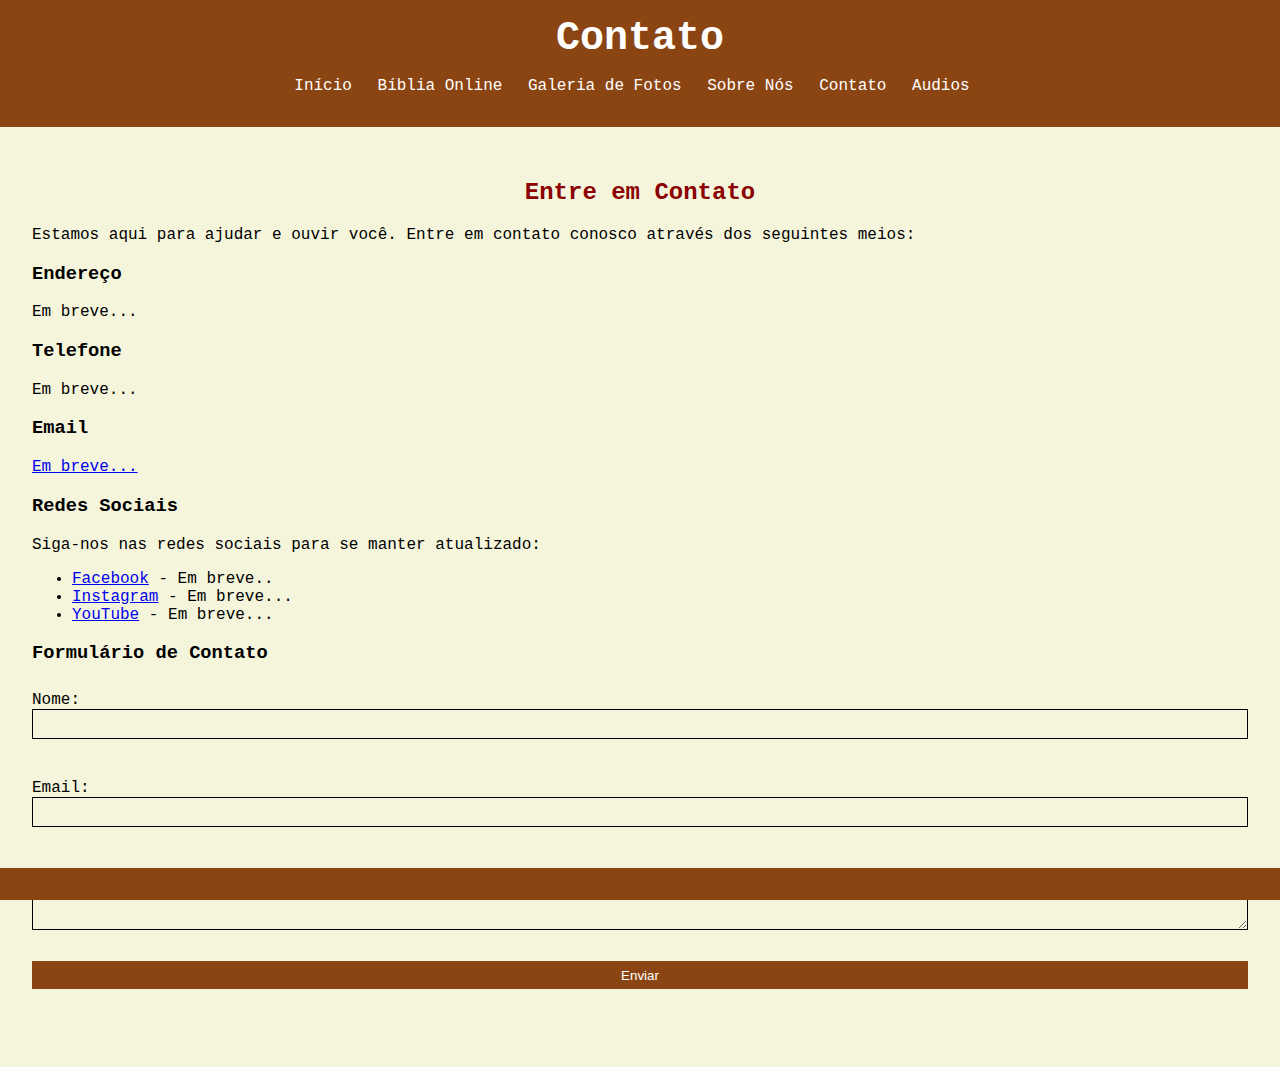
==== contato.html @ ec9c1143 "Add files via upload" ====
<!DOCTYPE html>
<html lang="pt">
<head>
    <meta charset="UTF-8">
    <meta name="viewport" content="width=device-width, initial-scale=1.0">
    <title>Contato - Site Cristão</title>
    <link rel="stylesheet" href="styles.css">
</head>
<body>
    <header>
        <h1>Contato</h1>
        <nav>
            <ul>
                <li><a href="index.html">Início</a></li>
                <li><a href="biblia.html">Bíblia Online</a></li>
                <li><a href="fotos.html">Galeria de Fotos</a></li>
                <li><a href="sobre.html">Sobre Nós</a></li>
                <li><a href="contato.html">Contato</a></li>
                <li><a href="audios.html">Audios</a></li>
            </ul>
        </nav>
    </header>
    <main>
        <section id="contato">
            <h2>Entre em Contato</h2>
            <p>Estamos aqui para ajudar e ouvir você. Entre em contato conosco através dos seguintes meios:</p>

            <h3>Endereço</h3>
            <p>Em breve...</p>

            <h3>Telefone</h3>
            <p>Em breve...</p>

            <h3>Email</h3>
            <p><a href="Em breve...">Em breve...</a></p>

            <h3>Redes Sociais</h3>
            <p>Siga-nos nas redes sociais para se manter atualizado:</p>
            <ul>
                <li><a href="#">Facebook</a> - Em breve..</li>
                </li>
                <li><a href="#">Instagram</a> - Em breve...</li>
                <li><a href="#">YouTube</a> - Em breve...</li>
            </ul>

            <h3>Formulário de Contato</h3>
            <form action="enviar_formulario.php" method="post">
                <label for="nome">Nome:</label>
                <input type="text" id="nome" name="nome" required><br>

                <label for="email">Email:</label>
                <input type="email" id="email" name="email" required><br>

                <label for="mensagem">Mensagem:</label>
                <textarea id="mensagem" name="mensagem" required></textarea><br>

                <input type="submit" value="Enviar">
            </form>
        </section>
    </main>
    <footer>
    </footer>
</body>
</html>
---- styles.css ----
body {
    font-family: 'Courier New', Courier, monospace;
    background-color: #f5f5dc;
    color: #000;
    margin: 0;
    padding: 0;
}

header {
    background-color: #8b4513;
    color: #fff;
    text-align: center;
    padding: 1em;
}

header h1 {
    margin: 0;
    font-size: 2.5em;
}

nav ul {
    list-style: none;
    padding: 0;
}

nav ul li {
    display: inline;
    margin-right: 1em;
}

nav ul li a {
    color: #fff;
    text-decoration: none;
}

main {
    padding: 2em;
}

h2 {
    color: #8b0000;
    text-align: center;
}

section {
    margin-bottom: 2em;
}

#versiculos {
    display: flex;
    flex-direction: column;
    align-items: center;
}

.versiculo {
    background-color: #fff;
    border: 2px solid #8b4513;
    border-radius: 10px;
    box-shadow: 0 4px 8px rgba(0, 0, 0, 0.1);
    padding: 1em;
    margin-bottom: 1em;
    max-width: 600px;
    width: 100%;
}

footer {
    background-color: #8b4513;
    color: #fff;
    text-align: center;
    padding: 1em;
    position: fixed;
    bottom: 0;
    width: 100%;
}

form {
    display: flex;
    flex-direction: column;
}

form label {
    margin-top: 0.5em;
}

form input, form textarea {
    margin-bottom: 1em;
    padding: 0.5em;
    border: 1px solid #000;
    background-color: #f5f5dc;
}

form input[type="submit"] {
    background-color: #8b4513;
    color: #fff;
    border: none;
    cursor: pointer;
}

form input[type="submit"]:hover {
    background-color: #5a3311;
}

#galeria {
    display: flex;
    flex-direction: column;
    align-items: center;
}

.foto-container {
    display: flex;
    flex-wrap: wrap;
    justify-content: center;
    gap: 1em;
}

.foto {
    text-align: center;
    background-color: #fff;
    border: 2px solid #8b4513;
    border-radius: 10px;
    box-shadow: 0 4px 8px rgba(0, 0, 0, 0.1);
    padding: 1em;
    max-width: 250px;
    width: 100%;
}

.foto img {
    max-width: 100%;
    height: auto;
    border-radius: 8px;
    margin-bottom: 0.5em;
}

#audios {
    display: flex;
    flex-direction: column;
    align-items: center;
}

.audio-container {
    display: flex;
    flex-direction: column;
    align-items: center;
    gap: 1em;
    width: 100%;
}

.audio {
    text-align: center;
    background-color: #fff;
    border: 2px solid #8b4513;
    border-radius: 10px;
    box-shadow: 0 4px 8px rgba(0, 0, 0, 0.1);
    padding: 1em;
    max-width: 600px;
    width: 100%;
}

audio {
    width: 100%;
    margin-top: 1em;
}
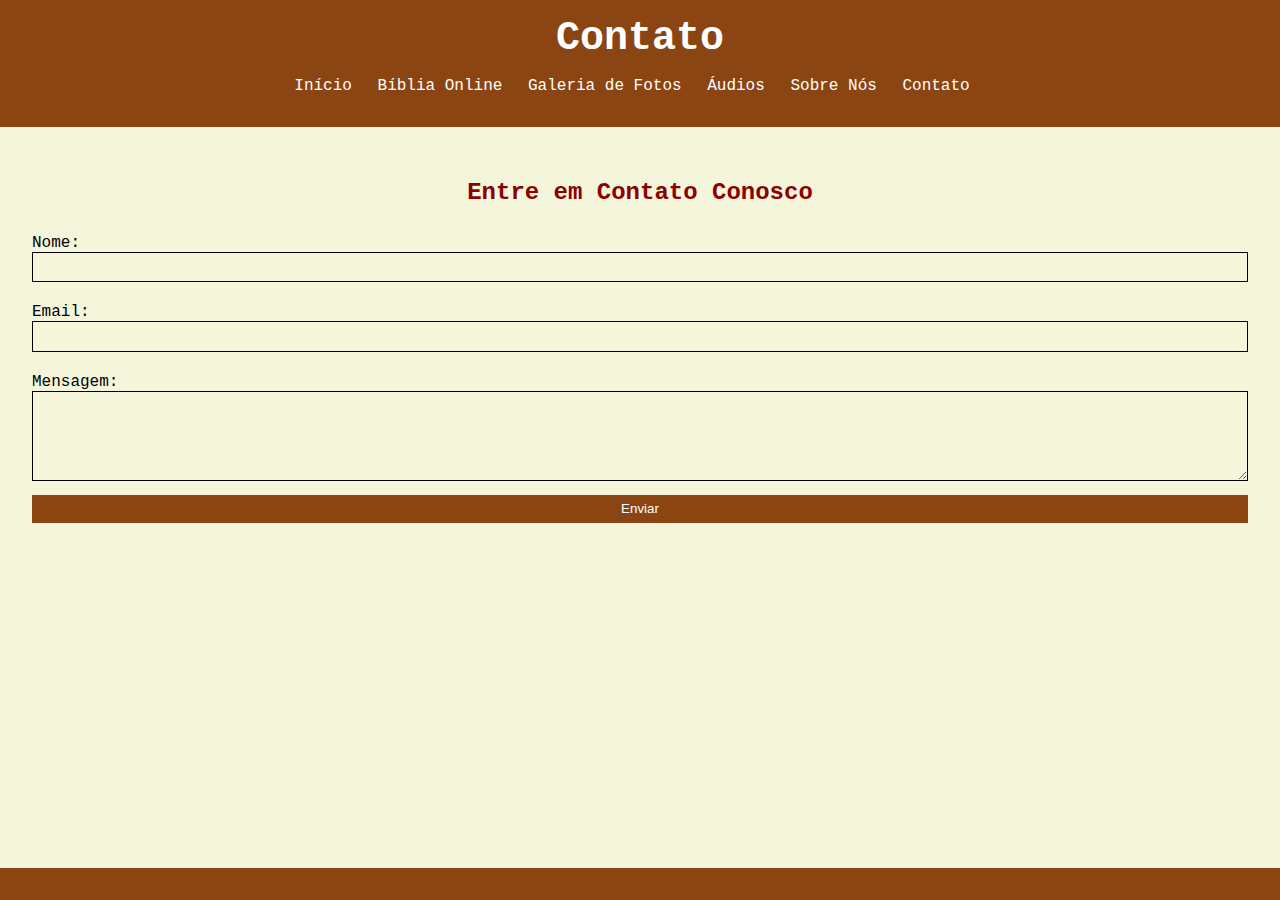
==== commit 3326d619: "Update contato.html" ====
--- a/contato.html
+++ b/contato.html
@@ -14,46 +14,25 @@
                 <li><a href="index.html">Início</a></li>
                 <li><a href="biblia.html">Bíblia Online</a></li>
                 <li><a href="fotos.html">Galeria de Fotos</a></li>
+                <li><a href="audios.html">Áudios</a></li>
                 <li><a href="sobre.html">Sobre Nós</a></li>
                 <li><a href="contato.html">Contato</a></li>
-                <li><a href="audios.html">Audios</a></li>
             </ul>
         </nav>
     </header>
     <main>
         <section id="contato">
-            <h2>Entre em Contato</h2>
-            <p>Estamos aqui para ajudar e ouvir você. Entre em contato conosco através dos seguintes meios:</p>
-
-            <h3>Endereço</h3>
-            <p>Em breve...</p>
-
-            <h3>Telefone</h3>
-            <p>Em breve...</p>
-
-            <h3>Email</h3>
-            <p><a href="Em breve...">Em breve...</a></p>
-
-            <h3>Redes Sociais</h3>
-            <p>Siga-nos nas redes sociais para se manter atualizado:</p>
-            <ul>
-                <li><a href="#">Facebook</a> - Em breve..</li>
-                </li>
-                <li><a href="#">Instagram</a> - Em breve...</li>
-                <li><a href="#">YouTube</a> - Em breve...</li>
-            </ul>
-
-            <h3>Formulário de Contato</h3>
-            <form action="enviar_formulario.php" method="post">
+            <h2>Entre em Contato Conosco</h2>
+            <form action="enviar_contato.php" method="post">
                 <label for="nome">Nome:</label>
-                <input type="text" id="nome" name="nome" required><br>
-
+                <input type="text" id="nome" name="nome" required>
+                
                 <label for="email">Email:</label>
-                <input type="email" id="email" name="email" required><br>
-
+                <input type="email" id="email" name="email" required>
+                
                 <label for="mensagem">Mensagem:</label>
-                <textarea id="mensagem" name="mensagem" required></textarea><br>
-
+                <textarea id="mensagem" name="mensagem" rows="5" required></textarea>
+                
                 <input type="submit" value="Enviar">
             </form>
         </section>
@@ -61,4 +40,4 @@
     <footer>
     </footer>
 </body>
-</html>+</html>
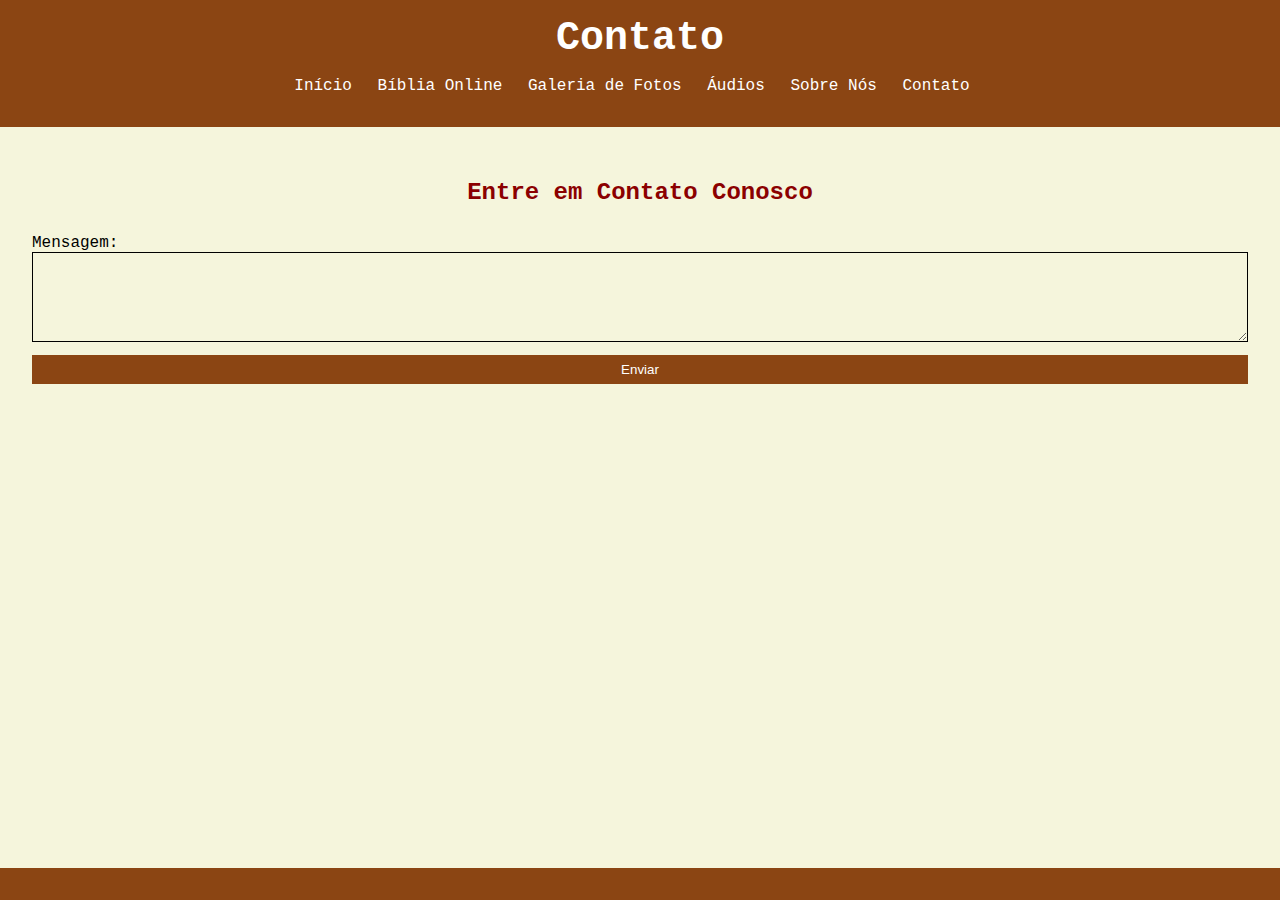
==== commit 2b21e484: "Update contato.html" ====
--- a/contato.html
+++ b/contato.html
@@ -24,15 +24,8 @@
         <section id="contato">
             <h2>Entre em Contato Conosco</h2>
             <form action="enviar_contato.php" method="post">
-                <label for="nome">Nome:</label>
-                <input type="text" id="nome" name="nome" required>
-                
-                <label for="email">Email:</label>
-                <input type="email" id="email" name="email" required>
-                
                 <label for="mensagem">Mensagem:</label>
                 <textarea id="mensagem" name="mensagem" rows="5" required></textarea>
-                
                 <input type="submit" value="Enviar">
             </form>
         </section>
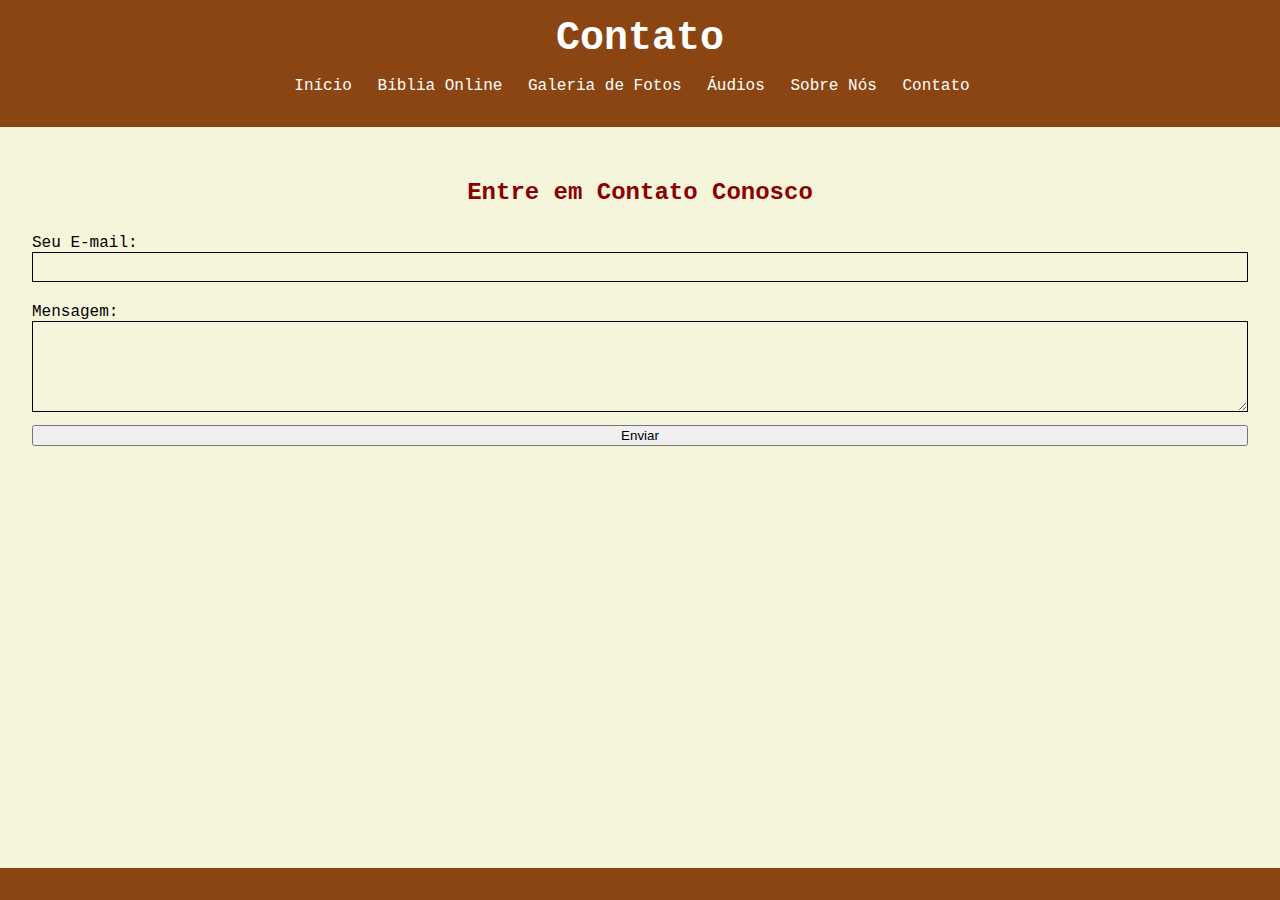
==== commit 59b82aa2: "Update contato.html" ====
--- a/contato.html
+++ b/contato.html
@@ -23,10 +23,14 @@
     <main>
         <section id="contato">
             <h2>Entre em Contato Conosco</h2>
-            <form action="enviar_contato.php" method="post">
+            <form action="enviar_email.php" method="POST">
+                <label for="email">Seu E-mail:</label>
+                <input type="email" id="email" name="email" required>
+                
                 <label for="mensagem">Mensagem:</label>
                 <textarea id="mensagem" name="mensagem" rows="5" required></textarea>
-                <input type="submit" value="Enviar">
+                
+                <button type="submit">Enviar</button>
             </form>
         </section>
     </main>
